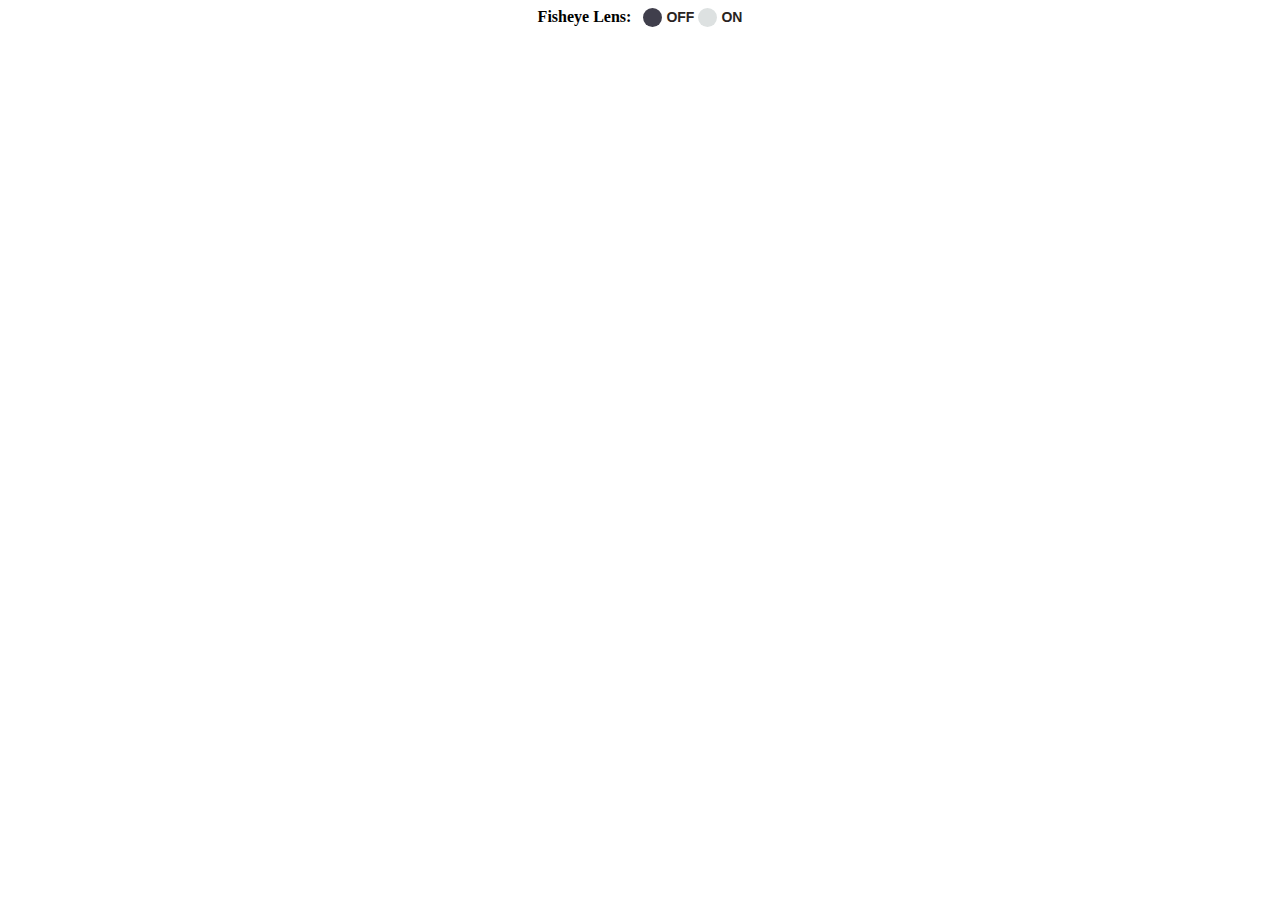
==== index.html @ 7ccc6989 "Updated nothing" ====
<!DOCTYPE html>
<meta charset="utf-8">
<style>

line.link {
  fill: none;
  stroke: #e0e0e0;
  stroke-width: 1px;
}

.node circle {
  cursor: pointer;
  stroke-width: 0.5px;
}

.node text {
  font: 4px sans-serif;
  pointer-events: none;
  fill: #1a0f0f;
  text-anchor: middle;
}

</style>
<body>
<div align="center">
  <style>
div {
  margin:0 0 0.75em 0;
}

input[type="radio"] {
    display:none;
}
input[type="radio"] + label {
    color: #292321;
    font-family:Arial, sans-serif;
    font-size:14px;
}
input[type="radio"] + label span {
    display:inline-block;
    width:19px;
    height:19px;
    margin:-1px 4px 0 0;
    vertical-align:middle;
    cursor:pointer;
    -moz-border-radius:  50%;
    border-radius:  50%;
}

input[type="radio"] + label span {
     background-color:#DDE1E1;
}

input[type="radio"]:checked + label span{
     background-color:#403F4C;
}

input[type="radio"] + label span,
input[type="radio"]:checked + label span {
  -webkit-transition:background-color 0.4s linear;
  -o-transition:background-color 0.4s linear;
  -moz-transition:background-color 0.4s linear;
  transition:background-color 0.4s linear;
}
    </style>
  <b><label>Fisheye Lens: &nbsp;</label>
  <input type="radio" id="radio01" name="radio" checked/>
  <label for="radio01"><span></span>OFF</label>
  <input type="radio" id="radio02" name="radio" />
  <label for="radio02"><span></span>ON</label></b>
</div>
	
<script src="https://d3js.org/d3.v3.min.js"></script>
<script type="text/javascript" src="./fisheye.js"> </script>
<script type="text/javascript" src="./responsivefy.js"> </script>
<script>

var width = 1100,
    height = 720;

var force = d3.layout.force()
    .charge(-240)
    .gravity(0.5)
    .linkDistance(20)
    .size([width, height]);

//var color = d3.scale.category20();
var colors = ['#ec6344', '#4281A4'];
var color = d3.scale.ordinal()
              .range(colors);

var svg = d3.select("body").append("svg")
    .attr("width", width)
    .attr("height", height)
    .call(responsivefy);

	
var fisheye = d3.fisheye.circular()
				.radius(90)
				.distortion(7);

d3.csv("mir-drug-gene.csv", function(error, links) {
  if (error) throw error;

  var nodesByName = {};

  // Create nodes for each unique source and target.
  links.forEach(function(link) {
    link.source = nodeByName(link.source);
    link.target = nodeByName(link.target);
  });

  // Extract the array of nodes from the map by name.
  var nodes = d3.values(nodesByName);

  // Create the link lines.
  var link = svg.selectAll(".link")
      .data(links)
      .enter().append("line")
      .attr("class", "link");

  // Create the node circles.
  var node = svg.selectAll(".node")
      .data(nodes)
      .enter().append("g")
      .attr("class", "node")
      //.attr("click", click)
      .call(force.drag);

  // add circles to drag
  node.append("circle")
      .attr("r", function(d) { return Math.sqrt(d.size) / 10 || 4.5; })
      //.attr("r", radius - .75)
      .attr("class", function(d) { return "node " + d.group; })
      .call(force.drag);

  // add the text
  node.append("text")
    .attr("x", 12)
    .attr("dy", ".35em")
    .attr("text-anchor", "middle")
    .text(function(d) { return d.name; });

  // add te color to circle
  node.select("circle")
      //.style("fill", color);
      //.style("fill", function(d) { return color(d.group); })
      .style("fill", function(d, i) { if(i%2==0) { return color(0) } else { return color(1) } });

  // Start the force layout.
  force
      .nodes(nodes)
      .links(links)
      .on("tick", tick)
      .start();

  function tick() {
    link.attr("x1", function(d) { return d.source.x; })
        .attr("y1", function(d) { return d.source.y; })
        .attr("x2", function(d) { return d.target.x; })
        .attr("y2", function(d) { return d.target.y; });
	  
	//.attr("cx", function(d) { return d.x = Math.max(radius, Math.min(width - radius, d.x)); })
        //.attr("cy", function(d) { return d.y = Math.max(radius, Math.min(height - radius, d.y)); });
    	node.attr("transform", function(d) { return "translate(" + d.x + "," + d.y + ")"; });
  }

  function nodeByName(name) {
    return nodesByName[name] || (nodesByName[name] = {name: name});
  }

  d3.select('#radio01').on('click', () => {

    force.start();
  
	  svg.on("mousemove", function() {
    		link.attr("x1", function(d) { return d.source.x; })
        	.attr("y1", function(d) { return d.source.y; })
        	.attr("x2", function(d) { return d.target.x; })
        	.attr("y2", function(d) { return d.target.y; });
		
		node.attr("transform", function(d) { return "translate(" + d.x + "," + d.y + ")"; });
  	});
    });

  d3.select('#radio02').on('click', () => {
      svg.on("mousemove", function() {
        var mouse = d3.mouse(this);
        fisheye.focus(mouse);

        node.attr("transform", function(d) { var fe = fisheye(d); return "translate(" + fe.x + "," + fe.y + ")" + "scale(" + fe.z + ")"; });
      });
    });

});

	</script>
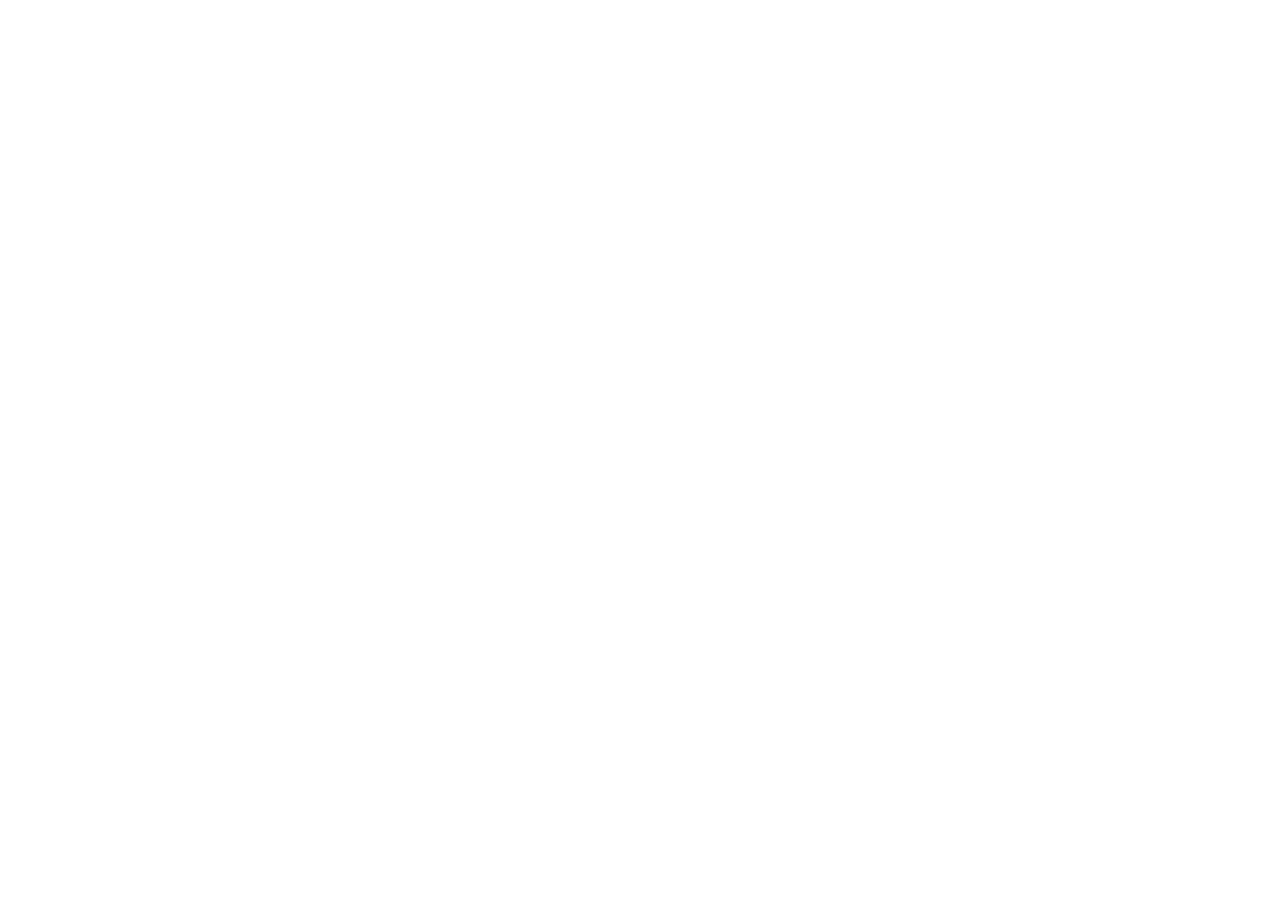
==== commit b9d8c041: "testing logging feature" ====
--- a/index.html
+++ b/index.html
@@ -2,196 +2,236 @@
 <meta charset="utf-8">
 <style>
 
-line.link {
-  fill: none;
-  stroke: #e0e0e0;
-  stroke-width: 1px;
-}
-
-.node circle {
-  cursor: pointer;
-  stroke-width: 0.5px;
-}
-
-.node text {
-  font: 4px sans-serif;
-  pointer-events: none;
-  fill: #1a0f0f;
-  text-anchor: middle;
-}
+	.link {
+	  stroke: #c1c1c1;
+    stroke-width: 2px;
+    pointer-events: all;
+	}
+
+  .node circle {
+	  pointer-events: all;
+	  stroke: #777;
+	  stroke-width: 1px;
+	}
+  
+  
+	div.tooltip {
+    position: absolute;
+    background-color: white;
+    max-width; 200px;
+    height: auto;
+    padding: 1px;
+    border-style: solid;
+    border-radius: 4px;
+    border-width: 1px;
+    box-shadow: 3px 3px 10px rgba(0, 0, 0, .5);
+    pointer-events: none;
+  }
 
 </style>
 <body>
-<div align="center">
-  <style>
-div {
-  margin:0 0 0.75em 0;
-}
-
-input[type="radio"] {
-    display:none;
-}
-input[type="radio"] + label {
-    color: #292321;
-    font-family:Arial, sans-serif;
-    font-size:14px;
-}
-input[type="radio"] + label span {
-    display:inline-block;
-    width:19px;
-    height:19px;
-    margin:-1px 4px 0 0;
-    vertical-align:middle;
-    cursor:pointer;
-    -moz-border-radius:  50%;
-    border-radius:  50%;
-}
-
-input[type="radio"] + label span {
-     background-color:#DDE1E1;
-}
-
-input[type="radio"]:checked + label span{
-     background-color:#403F4C;
-}
-
-input[type="radio"] + label span,
-input[type="radio"]:checked + label span {
-  -webkit-transition:background-color 0.4s linear;
-  -o-transition:background-color 0.4s linear;
-  -moz-transition:background-color 0.4s linear;
-  transition:background-color 0.4s linear;
-}
-    </style>
-  <b><label>Fisheye Lens: &nbsp;</label>
-  <input type="radio" id="radio01" name="radio" checked/>
-  <label for="radio01"><span></span>OFF</label>
-  <input type="radio" id="radio02" name="radio" />
-  <label for="radio02"><span></span>ON</label></b>
-</div>
+</body>
+<svg width="960" height="700"></svg>
+<script src="https://d3js.org/d3.v4.min.js"></script>
+<script src="https://cdnjs.cloudflare.com/ajax/libs/d3-legend/2.24.0/d3-legend.min.js"></script>
+<script src="https://d3js.org/d3-scale-chromatic.v1.min.js"></script>
+<script>
+
+
+document.onkeypress = function (e) {
+    e = e || window.event;
+    console.log(e.keyCode);
+};			
+
+
+var color = d3.scaleOrdinal(d3.schemeSet3);
+color(0);
+  color(1);
+  color(2);
+  color(3);
+  color(4);
+  color(5);
+  color(6);
+  color(7);
+  color(8);
+  color(9);
+  color(10);
+  
+  
+
+var tooltip = d3.select("body")
+	.append("div")
+	.attr("class", "tooltip")
+	.style("opacity", 0);
+  
+  
+d3.json("hsa-miR-34a.json", function(error, graph) {
+  if (error) throw error;
+ 	const svg = d3.select('svg'),
+        width = +svg.attr('width'),
+  			height = +svg.attr('height');
+    
+
+  
+//  const width = 960;
+//   const height = 700;
+
+  const simulation = d3.forceSimulation()
+    .nodes(graph.nodes)
+    .force('link', d3.forceLink().id(d => d.id))
+    .force('charge', d3.forceManyBody())
+    .force('center', d3.forceCenter(width / 2, height / 2))
+    .on('tick', ticked);
+
+  simulation.force('link')
+    .links(graph.links);
+
+  const R = 6;
+
+ 
+
+
+  let link = svg.selectAll('line')
+    .data(graph.links)
+    .enter().append('line');
+
+  link  
+    .attr('class', 'link')
+  	.on('mouseover.tooltip', function(d) {
+      	tooltip.transition()
+        	.duration(300)
+        	.style("opacity", .8);
+      	tooltip.html("Source:"+ d.source.id + 
+                     "<p/>Target:" + d.target.id +
+                    "<p/>Strength:"  + d.value)
+        	.style("left", (d3.event.pageX) + "px")
+        	.style("top", (d3.event.pageY + 10) + "px");
+    	})
+    	.on("mouseout.tooltip", function() {
+	      tooltip.transition()
+	        .duration(100)
+	        .style("opacity", 0);
+	    })
+  		.on('mouseout.fade', fade(1))
+	    .on("mousemove", function() {
+	      tooltip.style("left", (d3.event.pageX) + "px")
+	        .style("top", (d3.event.pageY + 10) + "px");
+	    });
+;
+
+  let node = svg.selectAll('.node')
+    .data(graph.nodes)
+    .enter().append('g')
+    .attr('class', 'node')
+    .call(d3.drag()
+    	.on("start", dragstarted)
+      .on("drag", dragged)
+      .on("end", dragended));;
+
+  node.append('circle')
+    .attr('r', R)
+  	.attr("fill", function(d) { return color(d.group);}) 	
+    .on('mouseover.tooltip', function(d) {
+      	tooltip.transition()
+        	.duration(300)
+        	.style("opacity", .8);
+      	tooltip.html("Name:" + d.id + "<p/>group:" + d.group)
+        	.style("left", (d3.event.pageX) + "px")
+        	.style("top", (d3.event.pageY + 10) + "px");
+    	})
+  	.on('mouseover.fade', fade(0.1))
+    .on("mouseout.tooltip", function() {
+        tooltip.transition()
+	        .duration(100)
+	        .style("opacity", 0);
+	    })
+  	.on('mouseout.fade', fade(1))
+	    .on("mousemove", function() {
+	      tooltip.style("left", (d3.event.pageX) + "px")
+	        .style("top", (d3.event.pageY + 10) + "px");
+	    })
+  	.on('dblclick',releasenode)
+    
 	
-<script src="https://d3js.org/d3.v3.min.js"></script>
-<script type="text/javascript" src="./fisheye.js"> </script>
-<script type="text/javascript" src="./responsivefy.js"> </script>
-<script>
-
-var width = 1100,
-    height = 720;
-
-var force = d3.layout.force()
-    .charge(-240)
-    .gravity(0.5)
-    .linkDistance(20)
-    .size([width, height]);
-
-//var color = d3.scale.category20();
-var colors = ['#ec6344', '#4281A4'];
-var color = d3.scale.ordinal()
-              .range(colors);
-
-var svg = d3.select("body").append("svg")
-    .attr("width", width)
-    .attr("height", height)
-    .call(responsivefy);
-
-	
-var fisheye = d3.fisheye.circular()
-				.radius(90)
-				.distortion(7);
-
-d3.csv("mir-drug-gene.csv", function(error, links) {
-  if (error) throw error;
-
-  var nodesByName = {};
-
-  // Create nodes for each unique source and target.
-  links.forEach(function(link) {
-    link.source = nodeByName(link.source);
-    link.target = nodeByName(link.target);
+  node.append('text')
+    .attr('x', 0)
+    .attr('dy', '.35em')
+    .text(d => d.name);
+
+  function ticked() {
+    link
+      .attr('x1', d => d.source.x)
+      .attr('y1', d => d.source.y)
+      .attr('x2', d => d.target.x)
+      .attr('y2', d => d.target.y);
+
+    node
+      .attr('transform', d => `translate(${d.x},${d.y})`);
+  }
+
+function dragstarted(d) {
+  if (!d3.event.active) simulation.alphaTarget(0.3).restart();
+  d.fx = d.x;
+  d.fy = d.y;
+}
+
+function dragged(d) {
+  d.fx = d3.event.x;
+  d.fy = d3.event.y;
+}
+
+function dragended(d) {
+  if (!d3.event.active) simulation.alphaTarget(0);
+  //d.fx = null;
+  //d.fy = null;
+}
+function releasenode(d) {
+    d.fx = null;
+    d.fy = null;
+}
+  
+  const linkedByIndex = {};
+  graph.links.forEach(d => {
+    linkedByIndex[`${d.source.index},${d.target.index}`] = 1;
   });
 
-  // Extract the array of nodes from the map by name.
-  var nodes = d3.values(nodesByName);
-
-  // Create the link lines.
-  var link = svg.selectAll(".link")
-      .data(links)
-      .enter().append("line")
-      .attr("class", "link");
-
-  // Create the node circles.
-  var node = svg.selectAll(".node")
-      .data(nodes)
-      .enter().append("g")
-      .attr("class", "node")
-      //.attr("click", click)
-      .call(force.drag);
-
-  // add circles to drag
-  node.append("circle")
-      .attr("r", function(d) { return Math.sqrt(d.size) / 10 || 4.5; })
-      //.attr("r", radius - .75)
-      .attr("class", function(d) { return "node " + d.group; })
-      .call(force.drag);
-
-  // add the text
-  node.append("text")
-    .attr("x", 12)
-    .attr("dy", ".35em")
-    .attr("text-anchor", "middle")
-    .text(function(d) { return d.name; });
-
-  // add te color to circle
-  node.select("circle")
-      //.style("fill", color);
-      //.style("fill", function(d) { return color(d.group); })
-      .style("fill", function(d, i) { if(i%2==0) { return color(0) } else { return color(1) } });
-
-  // Start the force layout.
-  force
-      .nodes(nodes)
-      .links(links)
-      .on("tick", tick)
-      .start();
-
-  function tick() {
-    link.attr("x1", function(d) { return d.source.x; })
-        .attr("y1", function(d) { return d.source.y; })
-        .attr("x2", function(d) { return d.target.x; })
-        .attr("y2", function(d) { return d.target.y; });
-	  
-	//.attr("cx", function(d) { return d.x = Math.max(radius, Math.min(width - radius, d.x)); })
-        //.attr("cy", function(d) { return d.y = Math.max(radius, Math.min(height - radius, d.y)); });
-    	node.attr("transform", function(d) { return "translate(" + d.x + "," + d.y + ")"; });
-  }
-
-  function nodeByName(name) {
-    return nodesByName[name] || (nodesByName[name] = {name: name});
-  }
-
-  d3.select('#radio01').on('click', () => {
-
-    force.start();
-  
-	  svg.on("mousemove", function() {
-    		link.attr("x1", function(d) { return d.source.x; })
-        	.attr("y1", function(d) { return d.source.y; })
-        	.attr("x2", function(d) { return d.target.x; })
-        	.attr("y2", function(d) { return d.target.y; });
-		
-		node.attr("transform", function(d) { return "translate(" + d.x + "," + d.y + ")"; });
-  	});
-    });
-
-  d3.select('#radio02').on('click', () => {
-      svg.on("mousemove", function() {
-        var mouse = d3.mouse(this);
-        fisheye.focus(mouse);
-
-        node.attr("transform", function(d) { var fe = fisheye(d); return "translate(" + fe.x + "," + fe.y + ")" + "scale(" + fe.z + ")"; });
+  function isConnected(a, b) {
+    return linkedByIndex[`${a.index},${b.index}`] || linkedByIndex[`${b.index},${a.index}`] || a.index === b.index;
+  }
+
+  function fade(opacity) {
+    return d => {
+      node.style('stroke-opacity', function (o) {
+        const thisOpacity = isConnected(d, o) ? 1 : opacity;
+        this.setAttribute('fill-opacity', thisOpacity);
+        return thisOpacity;
       });
-    });
-
-});
-
-	</script>
+
+      link.style('stroke-opacity', o => (o.source === d || o.target === d ? 1 : opacity));
+
+    };
+  }
+  var sequentialScale = d3.scaleOrdinal(d3.schemeSet3)
+  .domain(['miRNA', 'Gene', 'Drug', 'Disease']);
+
+
+svg.append("g")
+  .attr("class", "legendSequential")
+  .attr("transform", "translate("+(width-140)+","+(height-300)+")");
+
+var legendSequential = d3.legendColor()
+    .shapeWidth(10)
+    .cells(4)
+    .orient("vertical")
+		.title("Group by type:")
+		.titleWidth(100)
+    .scale(sequentialScale) 
+
+svg.select(".legendSequential")
+  .call(legendSequential); 
+
+  
+})
+
+
+</script>
